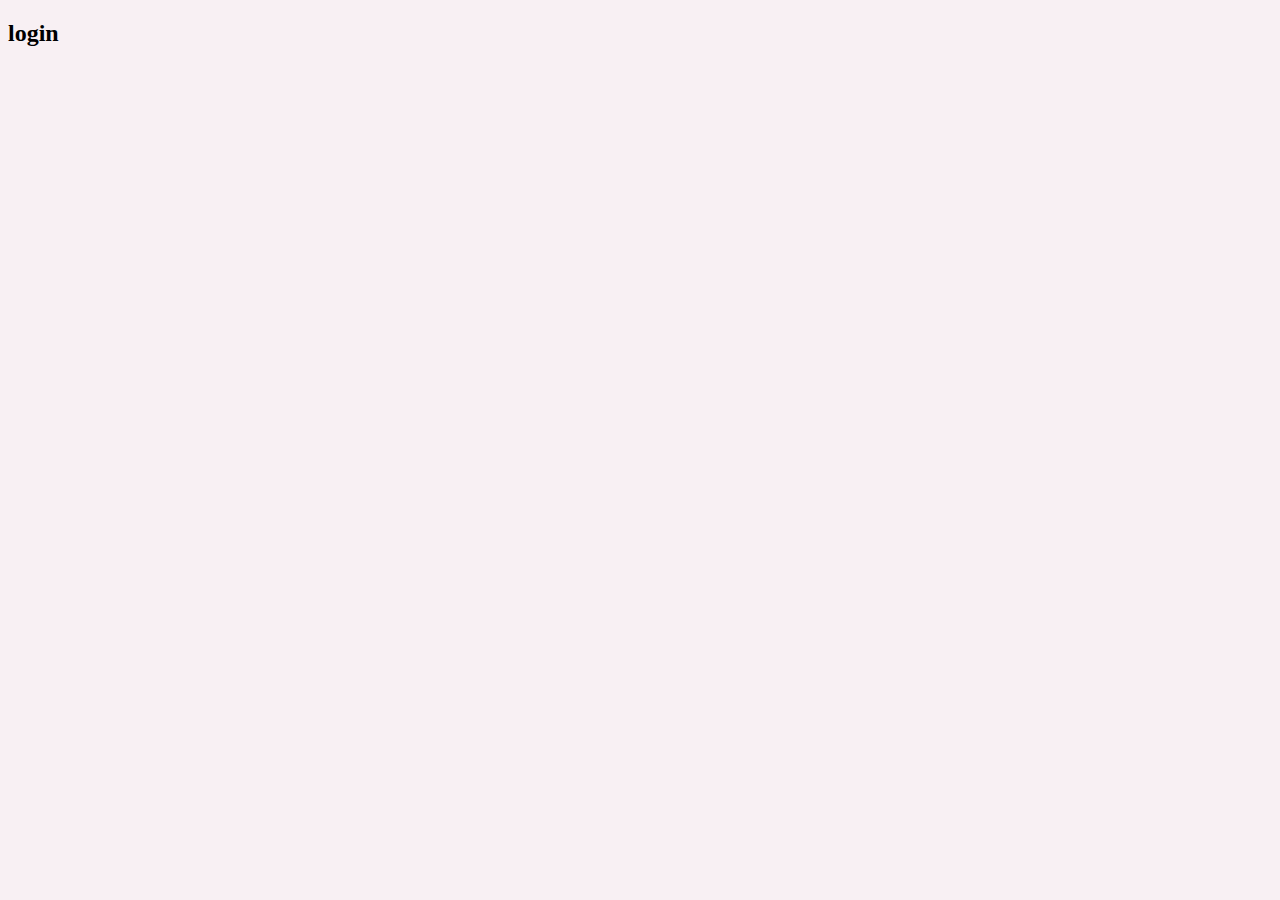
==== login.html @ 48fedb15 "added books section and added items in drop down menu" ====
<!DOCTYPE html>
<html lang="en">

<head>
    <meta charset="UTF-8">
    <meta name="viewport" content="width=device-width, initial-scale=1.0">
    <title>login</title>
    <link rel="apple-touch-icon" sizes="180x180" href="favicon_io/apple-touch-icon.png">
    <link rel="icon" type="image/png" sizes="32x32" href="favicon_io/favicon-32x32.png">
    <link rel="icon" type="image/png" sizes="16x16" href="favicon_io/favicon-16x16.png">
    <link rel="manifest" href="favicon_io/site.webmanifest">
    <link href="https://cdn.jsdelivr.net/npm/bootstrap@5.3.0/dist/css/bootstrap.min.css" rel="stylesheet"
        integrity="sha384-9ndCyUaIbzAi2FUVXJi0CjmCapSmO7SnpJef0486qhLnuZ2cdeRhO02iuK6FUUVM" crossorigin="anonymous" />
    <link rel="preconnect" href="https://fonts.googleapis.com" />
    <link rel="preconnect" href="https://fonts.gstatic.com" crossorigin />
    <link rel="stylesheet" href="style.css" />
    <link href="https://fonts.googleapis.com/css2?family=Pacifico&display=swap" rel="stylesheet" />
</head>

<body>
    <h2>login</h2>
</body>

</html>
---- style.css ----
body {
    background-color: #f8f0f3;
}

.base {
    margin: 0px;
    padding: 0px;
    border: none;
}

#logoName {
    font-family: 'Pacifico', cursive;
    /* text-align: center; */
    font-size: 50px;
    margin: 0px;
}

#logoImage {
    height: 73px;
    width: 73px;
}

#slogan {
    font-family: 'Pacifico', cursive;
    margin: 0px;
}

#container {
    display: flex;
    align-items: center;
    flex-direction: column;
    row-gap: 10px;
    column-gap: 10px;
}

.nav {
    background-color: #d9dcde;
    display: flex;
    justify-content: space-between;
    margin-bottom: 50px;
    /* border: .5px solid; */
    /* overflow: hidden; */
    padding: 10px;
    box-shadow: 0 2px 4px 0 rgba(0, 0, 0, .2);

}

.navbarItems {
    display: flex;
    flex-direction: column;
    width: 40px;
    height: 40px;
}

.navbarItems img {
    width: 40px;
    height: 40px;
}

.navbarItems a {
    text-decoration: none;
    color: #0d6efd;
}

.logoSlogan,
.navbarItemsContainer {
    display: flex;
    flex-wrap: nowrap;
    align-content: center;
    justify-content: space-evenly;
    align-items: center;

}

.navbarItemsContainer {
    width: 500px;
}
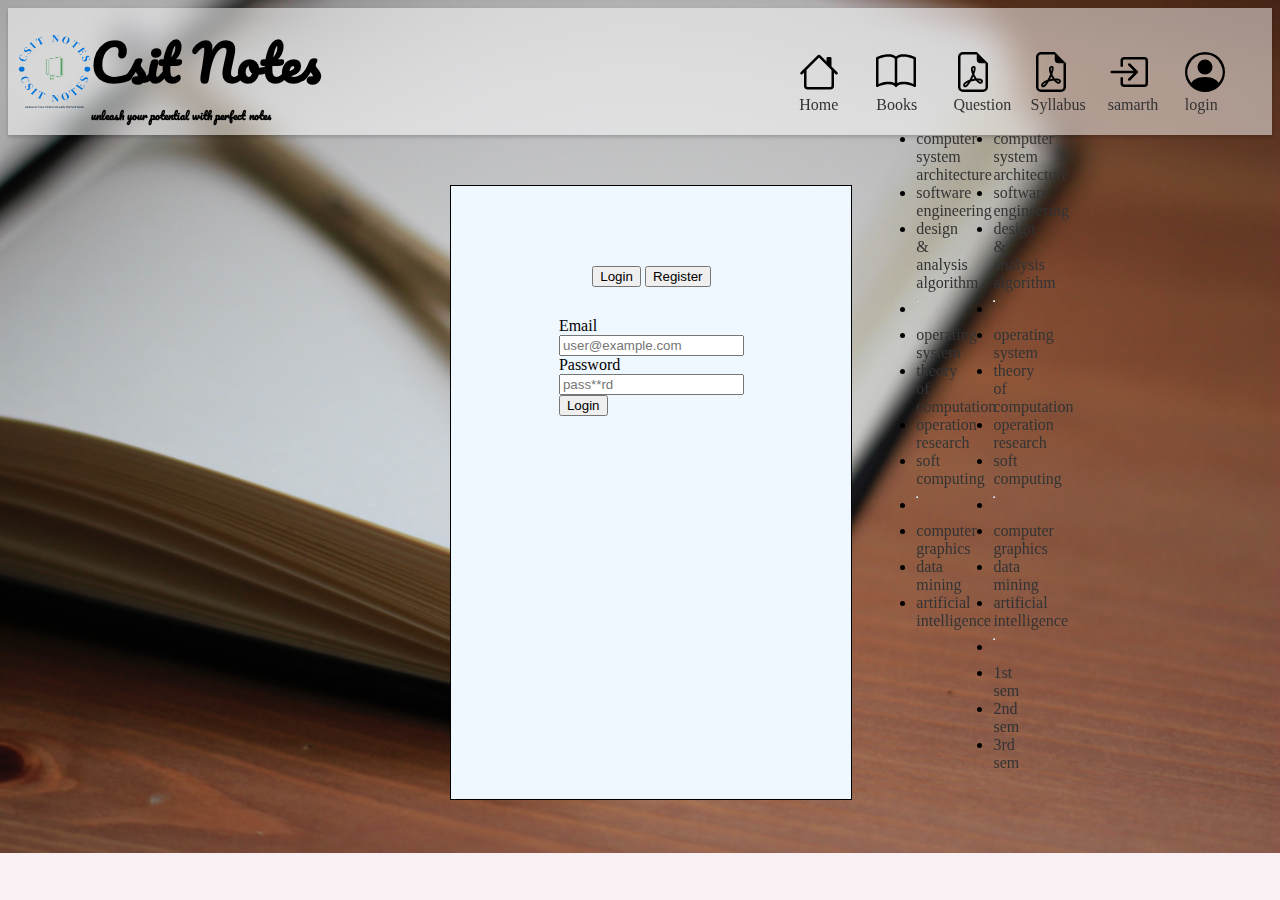
==== commit 168cac7b: "added icons to each subject and changed the topic with description" ====
--- a/login.html
+++ b/login.html
@@ -1,24 +1,225 @@
 <!DOCTYPE html>
 <html lang="en">
+	<head>
+		<meta charset="UTF-8" />
+		<meta name="viewport" content="width=device-width, initial-scale=1.0" />
+		<title>login</title>
+		<link
+			rel="apple-touch-icon"
+			sizes="180x180"
+			href="favicon_io/apple-touch-icon.png"
+		/>
+		<link
+			rel="icon"
+			type="image/png"
+			sizes="32x32"
+			href="favicon_io/favicon-32x32.png"
+		/>
+		<link
+			rel="icon"
+			type="image/png"
+			sizes="16x16"
+			href="favicon_io/favicon-16x16.png"
+		/>
+		<link rel="manifest" href="favicon_io/site.webmanifest" />
+		<link
+			href="https://cdn.jsdelivr.net/npm/bootstrap@5.3.0/dist/css/bootstrap.min.css"
+			rel="stylesheet"
+			integrity="sha384-9ndCyUaIbzAi2FUVXJi0CjmCapSmO7SnpJef0486qhLnuZ2cdeRhO02iuK6FUUVM"
+			crossorigin="anonymous"
+		/>
+		<link rel="preconnect" href="https://fonts.googleapis.com" />
+		<link rel="preconnect" href="https://fonts.gstatic.com" crossorigin />
+		<link rel="stylesheet" href="style.css" />
+		<link rel="stylesheet" href="login.css" />
+		<link
+			href="https://fonts.googleapis.com/css2?family=Pacifico&display=swap"
+			rel="stylesheet"
+		/>
+	</head>
 
-<head>
-    <meta charset="UTF-8">
-    <meta name="viewport" content="width=device-width, initial-scale=1.0">
-    <title>login</title>
-    <link rel="apple-touch-icon" sizes="180x180" href="favicon_io/apple-touch-icon.png">
-    <link rel="icon" type="image/png" sizes="32x32" href="favicon_io/favicon-32x32.png">
-    <link rel="icon" type="image/png" sizes="16x16" href="favicon_io/favicon-16x16.png">
-    <link rel="manifest" href="favicon_io/site.webmanifest">
-    <link href="https://cdn.jsdelivr.net/npm/bootstrap@5.3.0/dist/css/bootstrap.min.css" rel="stylesheet"
-        integrity="sha384-9ndCyUaIbzAi2FUVXJi0CjmCapSmO7SnpJef0486qhLnuZ2cdeRhO02iuK6FUUVM" crossorigin="anonymous" />
-    <link rel="preconnect" href="https://fonts.googleapis.com" />
-    <link rel="preconnect" href="https://fonts.gstatic.com" crossorigin />
-    <link rel="stylesheet" href="style.css" />
-    <link href="https://fonts.googleapis.com/css2?family=Pacifico&display=swap" rel="stylesheet" />
-</head>
-
-<body>
-    <h2>login</h2>
-</body>
-
-</html>+	<body>
+		<div class="nav">
+			<div class="logoSlogan">
+				<img
+					class="p-2"
+					src="images/logo-no-background.png"
+					alt="logo"
+					srcset=""
+					id="logoImage"
+				/>
+				<span class="px-2">
+					<h1 class="" id="logoName">Csit Notes</h1>
+					<h6 class="" id="slogan">
+						unleash your potential with perfect notes
+					</h6>
+				</span>
+			</div>
+			<div class="navbarItemsContainer">
+				<span class="navbarItems" id="home">
+					<a href="index.html">
+						<img src="images/house.svg" alt="home" />
+					</a>
+					<a href="index.html">Home</a>
+				</span>
+				<span class="navbarItems" id="book">
+					<a href="#"><img src="images/book.svg" alt="book" /></a>
+					<div class="dropdown">
+						<a
+							class="base btn btn-dropdown-toggle"
+							href="#"
+							role="button"
+							data-bs-toggle="dropdown"
+							aria-expanded="false"
+						>
+							Books
+						</a>
+						<ul class="dropdown-menu">
+							<li>
+								<a href="#" class="dropdown-item"
+									>computer system architecture</a
+								>
+							</li>
+							<li>
+								<a href="#" class="dropdown-item">software engineering</a>
+							</li>
+							<li>
+								<a href="#" class="dropdown-item"
+									>design & analysis algorithm</a
+								>
+							</li>
+							<li>
+								<hr class="dropdown-divider" />
+							</li>
+							<li><a href="#" class="dropdown-item">operating system</a></li>
+							<li>
+								<a href="#" class="dropdown-item">theory of computation</a>
+							</li>
+							<li><a href="#" class="dropdown-item">operation research</a></li>
+							<li><a href="#" class="dropdown-item">soft computing</a></li>
+							<li>
+								<hr class="dropdown-divider" />
+							</li>
+							<li><a href="#" class="dropdown-item">computer graphics</a></li>
+							<li><a href="#" class="dropdown-item">data mining</a></li>
+							<li>
+								<a href="#" class="dropdown-item">artificial intelligence</a>
+							</li>
+						</ul>
+					</div>
+				</span>
+				<span class="navbarItems" id="questionPaper">
+					<a href="#">
+						<img src="images/file-earmark-pdf.svg" alt="pdf" />
+					</a>
+					<div class="dropdown">
+						<a
+							class="base btn btn-dropdown-toggle"
+							href="#"
+							role="button"
+							data-bs-toggle="dropdown"
+							aria-expanded="false"
+						>
+							Question
+						</a>
+						<ul class="dropdown-menu">
+							<li>
+								<a href="#" class="dropdown-item"
+									>computer system architecture</a
+								>
+							</li>
+							<li>
+								<a href="#" class="dropdown-item">software engineering</a>
+							</li>
+							<li>
+								<a href="#" class="dropdown-item"
+									>design & analysis algorithm</a
+								>
+							</li>
+							<li>
+								<hr class="dropdown-divider" />
+							</li>
+							<li><a href="#" class="dropdown-item">operating system</a></li>
+							<li>
+								<a href="#" class="dropdown-item">theory of computation</a>
+							</li>
+							<li><a href="#" class="dropdown-item">operation research</a></li>
+							<li><a href="#" class="dropdown-item">soft computing</a></li>
+							<li>
+								<hr class="dropdown-divider" />
+							</li>
+							<li><a href="#" class="dropdown-item">computer graphics</a></li>
+							<li><a href="#" class="dropdown-item">data mining</a></li>
+							<li>
+								<a href="#" class="dropdown-item">artificial intelligence</a>
+							</li>
+							<li>
+								<hr class="dropdown-divider" />
+							</li>
+							<li><a href="#" class="dropdown-item disabled">1st sem</a></li>
+							<li><a href="#" class="dropdown-item disabled">2nd sem</a></li>
+							<li><a href="#" class="dropdown-item disabled">3rd sem</a></li>
+						</ul>
+					</div>
+				</span>
+				<span class="navbarItems" id="syllabus">
+					<a target="_blank" href="documents/bsc cs syllabus.pdf" download>
+						<img src="images/file-earmark-pdf.svg" alt="" />
+					</a>
+					<a href="documents/bsc cs syllabus.pdf" target="_blank" download
+						>Syllabus</a
+					>
+				</span>
+				<span class="navbarItems" id="samarthPortal">
+					<a href="https://ggv.samarth.edu.in/index.php">
+						<img src="images/box-arrow-in-right.svg" alt="login" />
+					</a>
+					<a
+						href="https://ggv.samarth.edu.in/index.php/site/login"
+						target="_blank"
+						>samarth</a
+					>
+				</span>
+				<span class="navbarItems">
+					<a href="login.html">
+						<img src="/images/person-circle.svg" alt="personImage" />
+					</a>
+					<a href="login.html">login </a>
+				</span>
+			</div>
+		</div>
+		<div class="loginForm">
+			<div class="buttons">
+				<button class="login btn btn-primary">Login</button>
+				<button class="register btn btn-primary">Register</button>
+			</div>
+			<form>
+				<div class="row mb-3">
+					<label for="inputEmail3" class="col-sm-2 col-form-label">Email</label>
+					<div class="col-sm-10">
+						<input
+							type="email"
+							class="form-control"
+							id="inputEmail3"
+							placeholder="user@example.com"
+						/>
+					</div>
+				</div>
+				<div class="row mb-3">
+					<label for="inputPassword3" class="col-sm-2 col-form-label"
+						>Password</label
+					>
+					<div class="col-sm-10">
+						<input
+							type="password"
+							class="form-control"
+							id="inputPassword3"
+							placeholder="pass**rd"
+						/>
+					</div>
+				</div>
+				<button type="submit" class="btn btn-primary">Login</button>
+			</form>
+		</div>
+	</body>
+</html>
--- a/style.css
+++ b/style.css
@@ -1,5 +1,20 @@
 body {
     background-color: #f8f0f3;
+    background-image: url('images/jan-kahanek-g3O5ZtRk2E4-unsplash.jpg');
+    /* background-size: cover; */
+    background-size: contain;
+    /* transform: scaleX(-1); */
+    background-repeat: no-repeat;
+    /* background-image: scaleX(-1); */
+    /* background-position: center; */
+}
+
+#showAlert {
+    position: absolute;
+    z-index: 1;
+    left: 35%;
+    top: 2%;
+
 }
 
 .base {
@@ -26,15 +41,38 @@
 }
 
 #container {
+    border: 1px solid;
+    width: 500px;
+    border-radius: 15px;
+    height: 400px;
+    padding: 10px;
+    margin: 20px;
     display: flex;
+    position: relative;
+    left: 35%;
+    top: 30%;
     align-items: center;
     flex-direction: column;
     row-gap: 10px;
     column-gap: 10px;
+    background-color: rgba(255, 255, 255, 0.457);
+    /* Adjust the opacity as desired */
+    backdrop-filter: blur(10px);
+    /* Applies a blur effect to the background */
+    box-shadow: 0 5px 10px rgb(3, 3, 3);
+    /* Adds a subtle shadow effect */
 }
 
 .nav {
-    background-color: #d9dcde;
+    /* position: fixed; */
+    /* background-color: #d9dcde; */
+    background-color: rgba(255, 255, 255, 0.5);
+    /* Adjust the opacity as desired */
+    backdrop-filter: blur(10px);
+    /* Applies a blur effect to the background */
+    box-shadow: 0 2px 4px rgba(0, 0, 0, 0.1);
+    /* Adds a subtle shadow effect */
+    /* opacity: 0.5; */
     display: flex;
     justify-content: space-between;
     margin-bottom: 50px;
@@ -50,6 +88,11 @@
     flex-direction: column;
     width: 40px;
     height: 40px;
+    transition: transform 0.2s;
+}
+
+.navbarItems:hover {
+    transform: scale(1.15);
 }
 
 .navbarItems img {
@@ -59,7 +102,7 @@
 
 .navbarItems a {
     text-decoration: none;
-    color: #0d6efd;
+    color: #333;
 }
 
 .logoSlogan,
@@ -74,4 +117,36 @@
 
 .navbarItemsContainer {
     width: 500px;
+}
+
+.notesSection {
+    /* display: none; */
+    width: 100%;
+    height: 434px;
+    margin: 30px 0;
+    border: 1px solid;
+    display: flex;
+}
+
+.glass {
+    margin: 10px 20px;
+    padding: 15px;
+    height: 415px;
+}
+
+.card {
+    display: flex;
+    align-items: center;
+}
+
+.card-body {
+    display: flex;
+    flex-direction: column;
+    align-items: center;
+    justify-content: space-evenly;
+}
+
+.card-img-top {
+    width: 75px;
+    height: 75px;
 }--- a/login.css
+++ b/login.css
@@ -0,0 +1,24 @@
+.loginForm {
+    position: relative;
+    left: 35%;
+    top: 35%;
+    width: 400px;
+    height: 563px;
+    display: flex;
+    width: 400px;
+    flex-direction: column;
+    align-items: center;
+    border: 1px solid;
+    padding-top: 50px;
+    background-color: aliceblue;
+    /* margin: 10px; */
+}
+
+body {
+    background-size: cover;
+}
+
+.buttons {
+    margin: 30px 50px;
+
+}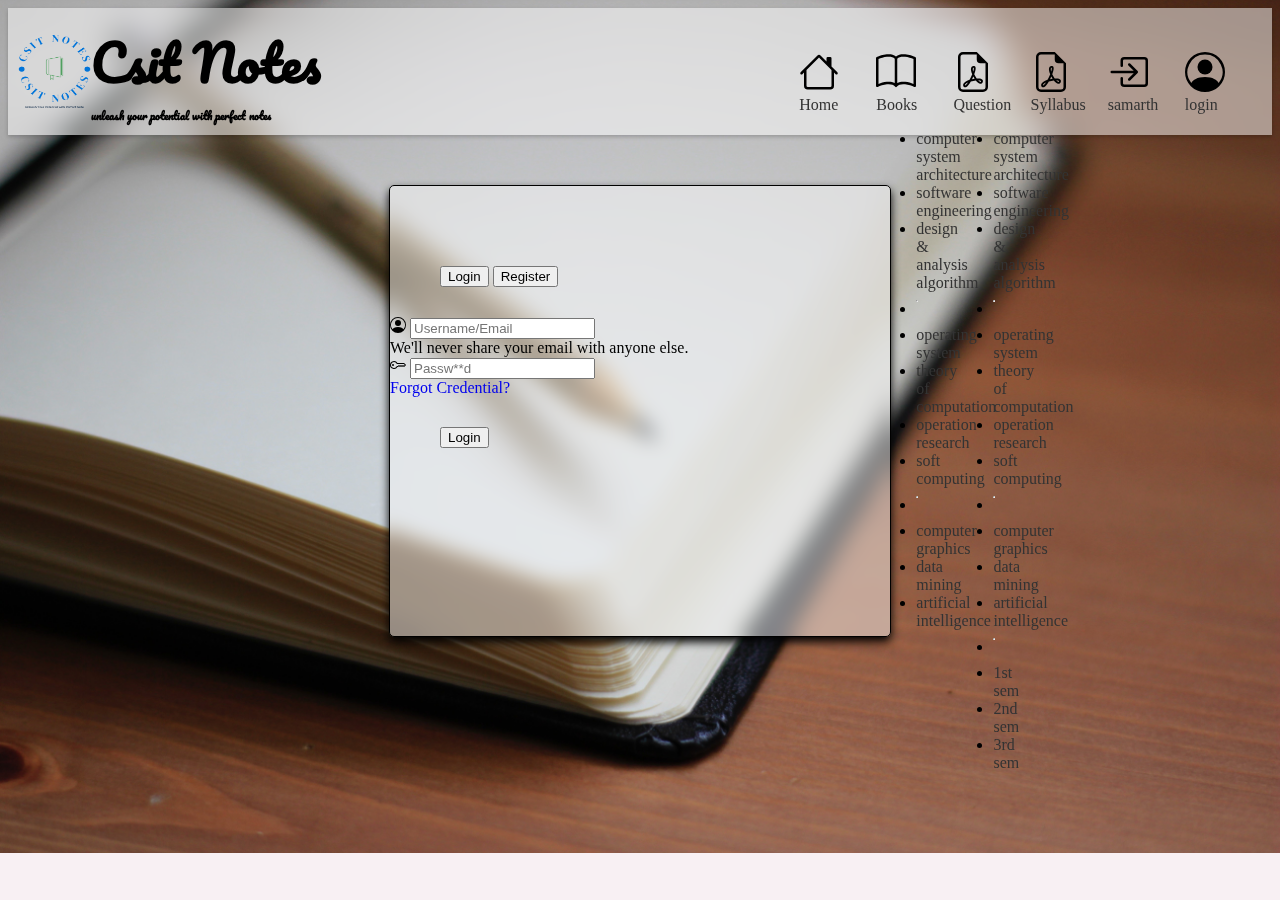
==== commit 2a61a7e0: "updated login page" ====
--- a/login.html
+++ b/login.html
@@ -1,225 +1,174 @@
 <!DOCTYPE html>
 <html lang="en">
-	<head>
-		<meta charset="UTF-8" />
-		<meta name="viewport" content="width=device-width, initial-scale=1.0" />
-		<title>login</title>
-		<link
-			rel="apple-touch-icon"
-			sizes="180x180"
-			href="favicon_io/apple-touch-icon.png"
-		/>
-		<link
-			rel="icon"
-			type="image/png"
-			sizes="32x32"
-			href="favicon_io/favicon-32x32.png"
-		/>
-		<link
-			rel="icon"
-			type="image/png"
-			sizes="16x16"
-			href="favicon_io/favicon-16x16.png"
-		/>
-		<link rel="manifest" href="favicon_io/site.webmanifest" />
-		<link
-			href="https://cdn.jsdelivr.net/npm/bootstrap@5.3.0/dist/css/bootstrap.min.css"
-			rel="stylesheet"
-			integrity="sha384-9ndCyUaIbzAi2FUVXJi0CjmCapSmO7SnpJef0486qhLnuZ2cdeRhO02iuK6FUUVM"
-			crossorigin="anonymous"
-		/>
-		<link rel="preconnect" href="https://fonts.googleapis.com" />
-		<link rel="preconnect" href="https://fonts.gstatic.com" crossorigin />
-		<link rel="stylesheet" href="style.css" />
-		<link rel="stylesheet" href="login.css" />
-		<link
-			href="https://fonts.googleapis.com/css2?family=Pacifico&display=swap"
-			rel="stylesheet"
-		/>
-	</head>
 
-	<body>
-		<div class="nav">
-			<div class="logoSlogan">
-				<img
-					class="p-2"
-					src="images/logo-no-background.png"
-					alt="logo"
-					srcset=""
-					id="logoImage"
-				/>
-				<span class="px-2">
-					<h1 class="" id="logoName">Csit Notes</h1>
-					<h6 class="" id="slogan">
-						unleash your potential with perfect notes
-					</h6>
-				</span>
-			</div>
-			<div class="navbarItemsContainer">
-				<span class="navbarItems" id="home">
-					<a href="index.html">
-						<img src="images/house.svg" alt="home" />
+<head>
+	<meta charset="UTF-8" />
+	<meta name="viewport" content="width=device-width, initial-scale=1.0" />
+	<title>login</title>
+	<link rel="apple-touch-icon" sizes="180x180" href="favicon_io/apple-touch-icon.png" />
+	<link rel="icon" type="image/png" sizes="32x32" href="favicon_io/favicon-32x32.png" />
+	<link rel="icon" type="image/png" sizes="16x16" href="favicon_io/favicon-16x16.png" />
+	<link rel="manifest" href="favicon_io/site.webmanifest" />
+	<link href="https://cdn.jsdelivr.net/npm/bootstrap@5.3.0/dist/css/bootstrap.min.css" rel="stylesheet"
+		integrity="sha384-9ndCyUaIbzAi2FUVXJi0CjmCapSmO7SnpJef0486qhLnuZ2cdeRhO02iuK6FUUVM" crossorigin="anonymous" />
+	<link rel="preconnect" href="https://fonts.googleapis.com" />
+	<link rel="preconnect" href="https://fonts.gstatic.com" crossorigin />
+	<link rel="stylesheet" href="style.css" />
+	<link rel="stylesheet" href="login.css" />
+	<link href="https://fonts.googleapis.com/css2?family=Pacifico&display=swap" rel="stylesheet" />
+</head>
+
+<body>
+	<div class="nav">
+		<div class="logoSlogan">
+			<img class="p-2" src="images/logo-no-background.png" alt="logo" srcset="" id="logoImage" />
+			<span class="px-2">
+				<h1 class="" id="logoName">Csit Notes</h1>
+				<h6 class="" id="slogan">
+					unleash your potential with perfect notes
+				</h6>
+			</span>
+		</div>
+		<div class="navbarItemsContainer">
+			<span class="navbarItems" id="home">
+				<a href="index.html">
+					<img src="images/house.svg" alt="home" />
+				</a>
+				<a href="index.html">Home</a>
+			</span>
+			<span class="navbarItems" id="book">
+				<a href="#"><img src="images/book.svg" alt="book" /></a>
+				<div class="dropdown">
+					<a class="base btn btn-dropdown-toggle" href="#" role="button" data-bs-toggle="dropdown"
+						aria-expanded="false">
+						Books
 					</a>
-					<a href="index.html">Home</a>
-				</span>
-				<span class="navbarItems" id="book">
-					<a href="#"><img src="images/book.svg" alt="book" /></a>
-					<div class="dropdown">
-						<a
-							class="base btn btn-dropdown-toggle"
-							href="#"
-							role="button"
-							data-bs-toggle="dropdown"
-							aria-expanded="false"
-						>
-							Books
-						</a>
-						<ul class="dropdown-menu">
-							<li>
-								<a href="#" class="dropdown-item"
-									>computer system architecture</a
-								>
-							</li>
-							<li>
-								<a href="#" class="dropdown-item">software engineering</a>
-							</li>
-							<li>
-								<a href="#" class="dropdown-item"
-									>design & analysis algorithm</a
-								>
-							</li>
-							<li>
-								<hr class="dropdown-divider" />
-							</li>
-							<li><a href="#" class="dropdown-item">operating system</a></li>
-							<li>
-								<a href="#" class="dropdown-item">theory of computation</a>
-							</li>
-							<li><a href="#" class="dropdown-item">operation research</a></li>
-							<li><a href="#" class="dropdown-item">soft computing</a></li>
-							<li>
-								<hr class="dropdown-divider" />
-							</li>
-							<li><a href="#" class="dropdown-item">computer graphics</a></li>
-							<li><a href="#" class="dropdown-item">data mining</a></li>
-							<li>
-								<a href="#" class="dropdown-item">artificial intelligence</a>
-							</li>
-						</ul>
-					</div>
-				</span>
-				<span class="navbarItems" id="questionPaper">
-					<a href="#">
-						<img src="images/file-earmark-pdf.svg" alt="pdf" />
+					<ul class="dropdown-menu">
+						<li>
+							<a href="#" class="dropdown-item">computer system architecture</a>
+						</li>
+						<li>
+							<a href="#" class="dropdown-item">software engineering</a>
+						</li>
+						<li>
+							<a href="#" class="dropdown-item">design & analysis algorithm</a>
+						</li>
+						<li>
+							<hr class="dropdown-divider" />
+						</li>
+						<li><a href="#" class="dropdown-item">operating system</a></li>
+						<li>
+							<a href="#" class="dropdown-item">theory of computation</a>
+						</li>
+						<li><a href="#" class="dropdown-item">operation research</a></li>
+						<li><a href="#" class="dropdown-item">soft computing</a></li>
+						<li>
+							<hr class="dropdown-divider" />
+						</li>
+						<li><a href="#" class="dropdown-item">computer graphics</a></li>
+						<li><a href="#" class="dropdown-item">data mining</a></li>
+						<li>
+							<a href="#" class="dropdown-item">artificial intelligence</a>
+						</li>
+					</ul>
+				</div>
+			</span>
+			<span class="navbarItems" id="questionPaper">
+				<a href="#">
+					<img src="images/file-earmark-pdf.svg" alt="pdf" />
+				</a>
+				<div class="dropdown">
+					<a class="base btn btn-dropdown-toggle" href="#" role="button" data-bs-toggle="dropdown"
+						aria-expanded="false">
+						Question
 					</a>
-					<div class="dropdown">
-						<a
-							class="base btn btn-dropdown-toggle"
-							href="#"
-							role="button"
-							data-bs-toggle="dropdown"
-							aria-expanded="false"
-						>
-							Question
-						</a>
-						<ul class="dropdown-menu">
-							<li>
-								<a href="#" class="dropdown-item"
-									>computer system architecture</a
-								>
-							</li>
-							<li>
-								<a href="#" class="dropdown-item">software engineering</a>
-							</li>
-							<li>
-								<a href="#" class="dropdown-item"
-									>design & analysis algorithm</a
-								>
-							</li>
-							<li>
-								<hr class="dropdown-divider" />
-							</li>
-							<li><a href="#" class="dropdown-item">operating system</a></li>
-							<li>
-								<a href="#" class="dropdown-item">theory of computation</a>
-							</li>
-							<li><a href="#" class="dropdown-item">operation research</a></li>
-							<li><a href="#" class="dropdown-item">soft computing</a></li>
-							<li>
-								<hr class="dropdown-divider" />
-							</li>
-							<li><a href="#" class="dropdown-item">computer graphics</a></li>
-							<li><a href="#" class="dropdown-item">data mining</a></li>
-							<li>
-								<a href="#" class="dropdown-item">artificial intelligence</a>
-							</li>
-							<li>
-								<hr class="dropdown-divider" />
-							</li>
-							<li><a href="#" class="dropdown-item disabled">1st sem</a></li>
-							<li><a href="#" class="dropdown-item disabled">2nd sem</a></li>
-							<li><a href="#" class="dropdown-item disabled">3rd sem</a></li>
-						</ul>
-					</div>
-				</span>
-				<span class="navbarItems" id="syllabus">
-					<a target="_blank" href="documents/bsc cs syllabus.pdf" download>
-						<img src="images/file-earmark-pdf.svg" alt="" />
-					</a>
-					<a href="documents/bsc cs syllabus.pdf" target="_blank" download
-						>Syllabus</a
-					>
-				</span>
-				<span class="navbarItems" id="samarthPortal">
-					<a href="https://ggv.samarth.edu.in/index.php">
-						<img src="images/box-arrow-in-right.svg" alt="login" />
-					</a>
-					<a
-						href="https://ggv.samarth.edu.in/index.php/site/login"
-						target="_blank"
-						>samarth</a
-					>
-				</span>
-				<span class="navbarItems">
-					<a href="login.html">
-						<img src="/images/person-circle.svg" alt="personImage" />
-					</a>
-					<a href="login.html">login </a>
-				</span>
-			</div>
+					<ul class="dropdown-menu">
+						<li>
+							<a href="#" class="dropdown-item">computer system architecture</a>
+						</li>
+						<li>
+							<a href="#" class="dropdown-item">software engineering</a>
+						</li>
+						<li>
+							<a href="#" class="dropdown-item">design & analysis algorithm</a>
+						</li>
+						<li>
+							<hr class="dropdown-divider" />
+						</li>
+						<li><a href="#" class="dropdown-item">operating system</a></li>
+						<li>
+							<a href="#" class="dropdown-item">theory of computation</a>
+						</li>
+						<li><a href="#" class="dropdown-item">operation research</a></li>
+						<li><a href="#" class="dropdown-item">soft computing</a></li>
+						<li>
+							<hr class="dropdown-divider" />
+						</li>
+						<li><a href="#" class="dropdown-item">computer graphics</a></li>
+						<li><a href="#" class="dropdown-item">data mining</a></li>
+						<li>
+							<a href="#" class="dropdown-item">artificial intelligence</a>
+						</li>
+						<li>
+							<hr class="dropdown-divider" />
+						</li>
+						<li><a href="#" class="dropdown-item disabled">1st sem</a></li>
+						<li><a href="#" class="dropdown-item disabled">2nd sem</a></li>
+						<li><a href="#" class="dropdown-item disabled">3rd sem</a></li>
+					</ul>
+				</div>
+			</span>
+			<span class="navbarItems" id="syllabus">
+				<a target="_blank" href="documents/bsc cs syllabus.pdf" download>
+					<img src="images/file-earmark-pdf.svg" alt="" />
+				</a>
+				<a href="documents/bsc cs syllabus.pdf" target="_blank" download>Syllabus</a>
+			</span>
+			<span class="navbarItems" id="samarthPortal">
+				<a href="https://ggv.samarth.edu.in/index.php">
+					<img src="images/box-arrow-in-right.svg" alt="login" />
+				</a>
+				<a href="https://ggv.samarth.edu.in/index.php/site/login" target="_blank">samarth</a>
+			</span>
+			<span class="navbarItems">
+				<a href="login.html">
+					<img src="/images/person-circle.svg" alt="personImage" />
+				</a>
+				<a href="login.html">login </a>
+			</span>
 		</div>
-		<div class="loginForm">
-			<div class="buttons">
-				<button class="login btn btn-primary">Login</button>
-				<button class="register btn btn-primary">Register</button>
-			</div>
-			<form>
-				<div class="row mb-3">
-					<label for="inputEmail3" class="col-sm-2 col-form-label">Email</label>
-					<div class="col-sm-10">
-						<input
-							type="email"
-							class="form-control"
-							id="inputEmail3"
-							placeholder="user@example.com"
-						/>
-					</div>
-				</div>
-				<div class="row mb-3">
-					<label for="inputPassword3" class="col-sm-2 col-form-label"
-						>Password</label
-					>
-					<div class="col-sm-10">
-						<input
-							type="password"
-							class="form-control"
-							id="inputPassword3"
-							placeholder="pass**rd"
-						/>
-					</div>
-				</div>
-				<button type="submit" class="btn btn-primary">Login</button>
-			</form>
+	</div>
+	<div class="loginForm">
+		<div class="buttons align-self-center">
+			<button class="login btn btn-primary">Login</button>
+			<button class="register btn btn-primary">Register</button>
 		</div>
-	</body>
-</html>
+		<div class="input-group px-5">
+			<span class="input-group-text" id="basic-addon1">
+				<img src="images/person-circle.svg" alt="">
+			</span>
+			<input type="text" class="form-control" placeholder="Username/Email" aria-label="Username"
+				aria-describedby="basic-addon1">
+		</div>
+		<div id="emailHelp" class="form-text mb-3 px-5">We'll never share your email with anyone else.</div>
+		<div class="input-group mb-3 px-5">
+			<span class="input-group-text" id="basic-addon2">
+				<img src="images/key.svg" alt="">
+			</span>
+			<input type="password" class="form-control" id="exampleInputPassword1" placeholder="Passw**d">
+		</div>
+		<a href="#" class="text-primary reset px-5">Forgot Credential?</a>
+		<div class="buttons">
+			<button type="button" class="btn btn-success">Login</button>
+		</div>
+	</div>
+
+
+	<script src="https://cdn.jsdelivr.net/npm/bootstrap@5.3.0/dist/js/bootstrap.bundle.min.js"
+		integrity="sha384-geWF76RCwLtnZ8qwWowPQNguL3RmwHVBC9FhGdlKrxdiJJigb/j/68SIy3Te4Bkz"
+		crossorigin="anonymous"></script>
+
+	<script src="script.js"></script>
+</body>
+
+</html>--- a/style.css
+++ b/style.css
@@ -46,11 +46,12 @@
     border-radius: 15px;
     height: 400px;
     padding: 10px;
-    margin: 20px;
+    /* margin: auto; */
     display: flex;
     position: relative;
-    left: 35%;
-    top: 30%;
+    left: 50%;
+    top: 50%;
+    transform: translate(-50%, 0%);
     align-items: center;
     flex-direction: column;
     row-gap: 10px;
@@ -131,7 +132,7 @@
 .glass {
     margin: 10px 20px;
     padding: 15px;
-    height: 415px;
+    height: 380px;
 }
 
 .card {
--- a/login.css
+++ b/login.css
@@ -1,17 +1,29 @@
 .loginForm {
     position: relative;
-    left: 35%;
-    top: 35%;
-    width: 400px;
-    height: 563px;
-    display: flex;
-    width: 400px;
+    left: 50%;
+    top: 50%;
+    transform: translate(-50%, 0%);
+    /* display: flex; */
+    display: inline-flex;
     flex-direction: column;
-    align-items: center;
+    /* align-items: center; */
     border: 1px solid;
+    width: 500px;
+    height: 400px;
     padding-top: 50px;
-    background-color: aliceblue;
+    border-radius: 5px;
+    background-color: rgba(255, 255, 255, 0.457);
+    /* Adjust the opacity as desired */
+    backdrop-filter: blur(10px);
+    /* Applies a blur effect to the background */
+    box-shadow: 0 5px 10px rgb(3, 3, 3);
+    /* Adds a subtle shadow effect */
     /* margin: 10px; */
+}
+
+.input-group {
+    /* margin: 0 25px; */
+    /* padding: 0 50px; */
 }
 
 body {
@@ -21,4 +33,8 @@
 .buttons {
     margin: 30px 50px;
 
+}
+
+.reset {
+    text-decoration: none;
 }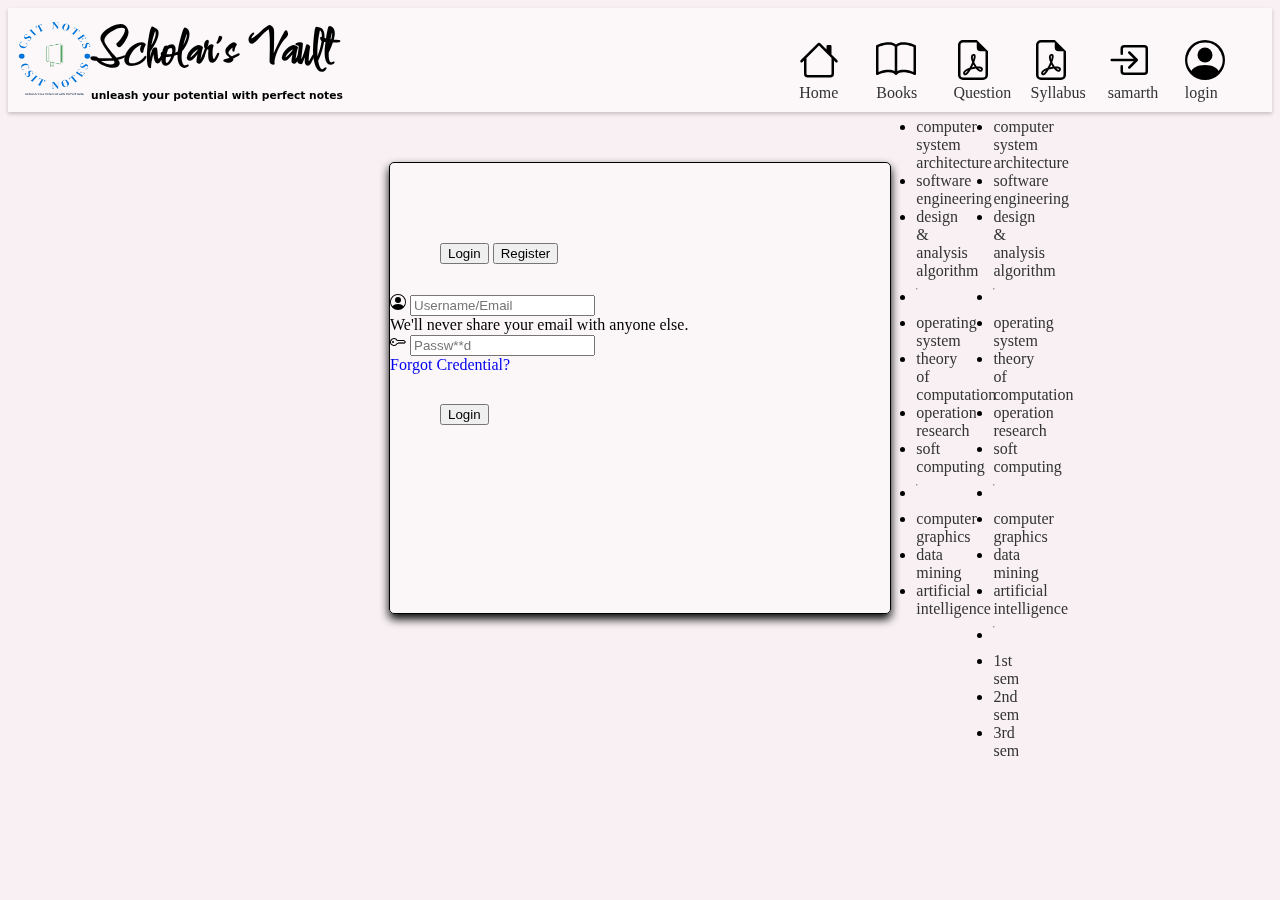
==== commit 91bc4b2f: "third sem page complete" ====
--- a/login.html
+++ b/login.html
@@ -16,14 +16,19 @@
 	<link rel="stylesheet" href="style.css" />
 	<link rel="stylesheet" href="login.css" />
 	<link href="https://fonts.googleapis.com/css2?family=Pacifico&display=swap" rel="stylesheet" />
+	<link rel="preconnect" href="https://fonts.googleapis.com">
+	<link rel="preconnect" href="https://fonts.gstatic.com" crossorigin>
+	<link href="https://fonts.googleapis.com/css2?family=Comforter&display=swap" rel="stylesheet">
 </head>
 
 <body>
 	<div class="nav">
 		<div class="logoSlogan">
-			<img class="p-2" src="images/logo-no-background.png" alt="logo" srcset="" id="logoImage" />
+			<a href="index.html">
+				<img class="p-2" src="images/logo-no-background.png" alt="logo" srcset="" id="logoImage" />
+			</a>
 			<span class="px-2">
-				<h1 class="" id="logoName">Csit Notes</h1>
+				<h1 class="" id="logoName">Scholar's Vault</h1>
 				<h6 class="" id="slogan">
 					unleash your potential with perfect notes
 				</h6>
@@ -139,7 +144,7 @@
 		</div>
 	</div>
 	<div class="loginForm">
-		<div class="buttons align-self-center">
+		<div class="buttons align-self-center nav-tabs">
 			<button class="login btn btn-primary">Login</button>
 			<button class="register btn btn-primary">Register</button>
 		</div>
--- a/style.css
+++ b/style.css
@@ -1,6 +1,6 @@
 body {
     background-color: #f8f0f3;
-    background-image: url('images/jan-kahanek-g3O5ZtRk2E4-unsplash.jpg');
+    /* background-image: url('images/jan-kahanek-g3O5ZtRk2E4-unsplash.jpg'); */
     /* background-size: cover; */
     background-size: contain;
     /* transform: scaleX(-1); */
@@ -24,7 +24,8 @@
 }
 
 #logoName {
-    font-family: 'Pacifico', cursive;
+    /* font-family: 'Pacifico', cursive; */
+    font-family: 'Comforter', cursive;
     /* text-align: center; */
     font-size: 50px;
     margin: 0px;
@@ -36,7 +37,9 @@
 }
 
 #slogan {
-    font-family: 'Pacifico', cursive;
+    /* font-family: 'Pacifico', cursive; */
+    /* font-family: 'Comforter', cursive; */
+    font-family: system-ui, -apple-system, BlinkMacSystemFont, 'Segoe UI', Roboto, Oxygen, Ubuntu, Cantarell, 'Open Sans', 'Helvetica Neue', sans-serif;
     margin: 0px;
 }
 
@@ -47,6 +50,8 @@
     height: 400px;
     padding: 10px;
     /* margin: auto; */
+    margin-bottom: 500px;
+    /*this will help to achive the card of first to get out of the backgrouund window*/
     display: flex;
     position: relative;
     left: 50%;
--- a/login.css
+++ b/login.css
@@ -21,12 +21,12 @@
     /* margin: 10px; */
 }
 
-.input-group {
+/* .input-group {
     /* margin: 0 25px; */
-    /* padding: 0 50px; */
-}
+/* padding: 0 50px; */
+/* } */
 
-body {
+*/ body {
     background-size: cover;
 }
 
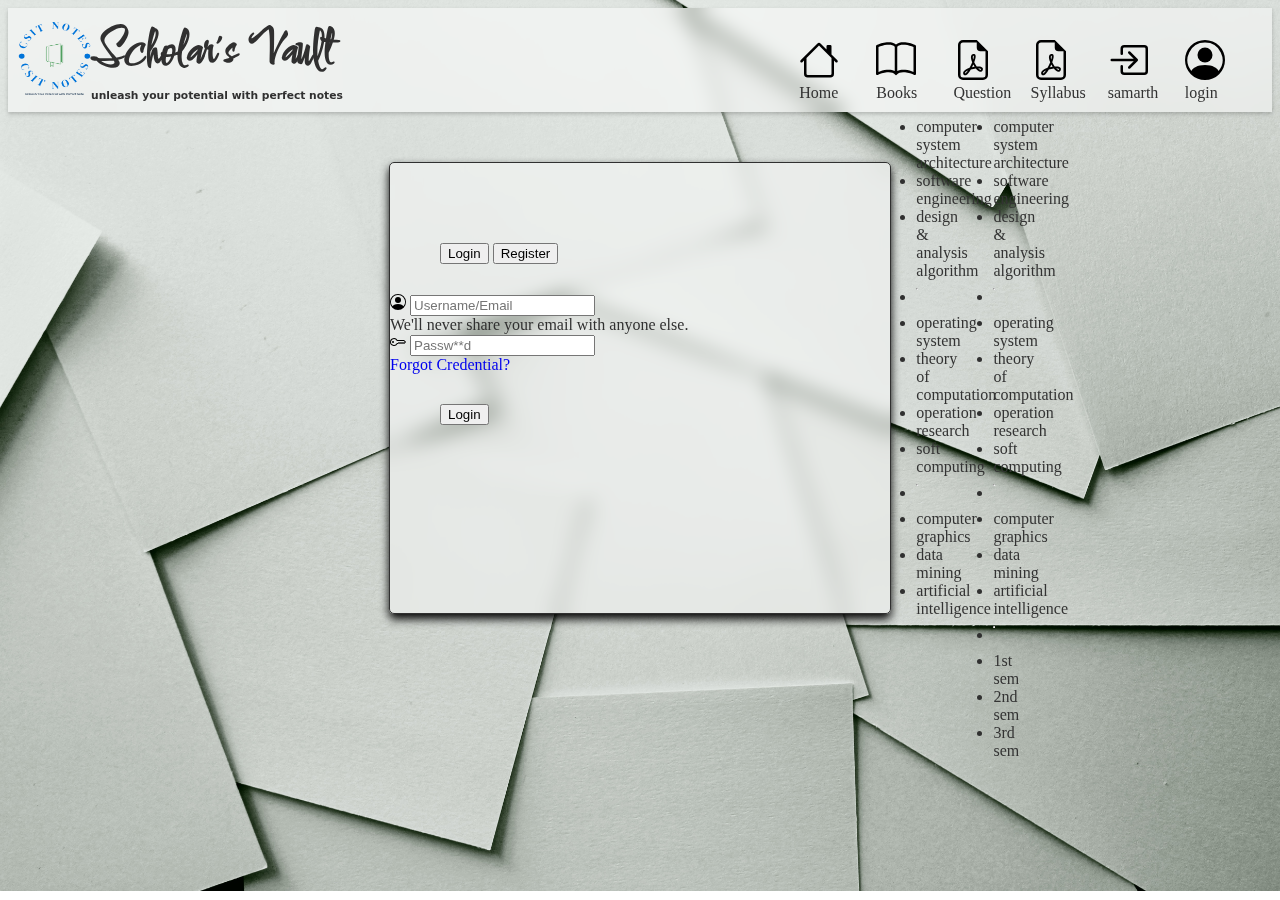
==== commit fecc8934: "Update login.html" ====
--- a/login.html
+++ b/login.html
@@ -137,7 +137,7 @@
 			</span>
 			<span class="navbarItems">
 				<a href="login.html">
-					<img src="/images/person-circle.svg" alt="personImage" />
+					<img src="images/person-circle.svg" alt="personImage" />
 				</a>
 				<a href="login.html">login </a>
 			</span>
@@ -176,4 +176,4 @@
 	<script src="script.js"></script>
 </body>
 
-</html>+</html>
--- a/style.css
+++ b/style.css
@@ -1,10 +1,17 @@
+html {
+    scroll-behavior: smooth;
+}
+
 body {
-    background-color: #f8f0f3;
+    background-color: #fff;
     /* background-image: url('images/jan-kahanek-g3O5ZtRk2E4-unsplash.jpg'); */
     /* background-size: cover; */
     background-size: contain;
+    background-image: url('images/background\ home.jpg');
+
     /* transform: scaleX(-1); */
     background-repeat: no-repeat;
+    color: #303030;
     /* background-image: scaleX(-1); */
     /* background-position: center; */
 }
@@ -44,7 +51,7 @@
 }
 
 #container {
-    border: 1px solid;
+    /* border: 1px solid; */
     width: 500px;
     border-radius: 15px;
     height: 400px;
@@ -94,12 +101,13 @@
     flex-direction: column;
     width: 40px;
     height: 40px;
-    transition: transform 0.2s;
-}
-
-.navbarItems:hover {
-    transform: scale(1.15);
-}
+    /* transition: transform 0.2s; */
+}
+
+/* .navbarItems:hover {
+    /* transform: scale(1.15); */
+/* color: #ebebeb; */
+/* } */
 
 .navbarItems img {
     width: 40px;
@@ -130,8 +138,14 @@
     width: 100%;
     height: 434px;
     margin: 30px 0;
-    border: 1px solid;
-    display: flex;
+    /* border: 1px solid; */
+    display: flex;
+    justify-content: space-evenly;
+    align-items: center;
+}
+
+.bgLight {
+    background-color: #f8fafc;
 }
 
 .glass {
@@ -143,6 +157,14 @@
 .card {
     display: flex;
     align-items: center;
+    box-shadow: 0 4px 10px rgb(186, 182, 182);
+
+    /* transition: transform 0.5s; */
+}
+
+.card:hover {
+    color: #666;
+    transform: translateY(-3px);
 }
 
 .card-body {
@@ -155,4 +177,54 @@
 .card-img-top {
     width: 75px;
     height: 75px;
+}
+
+.footer {
+    background-color: #303030;
+    color: #f3f3f3;
+    height: 125px;
+    width: 100%;
+    display: flex;
+    align-items: center;
+    justify-content: space-between;
+    align-content: center;
+}
+
+.socialHandle {
+    display: flex;
+    list-style: none;
+    text-decoration: none;
+    justify-items: center;
+    margin: 0 25px;
+}
+
+.socialHandle li {
+    margin: 0 5px;
+    /* text-decoration: none; */
+}
+
+.socialHandle li a {
+    text-decoration: none;
+    color: #ebebeb;
+}
+
+.socialHandle img {
+    width: 40px;
+    height: 40px;
+    margin: 0 5px;
+}
+
+.circle {
+    border-radius: 50%;
+    width: 50px;
+    height: 50px;
+    z-index: 1;
+    position: fixed;
+    bottom: 2%;
+    right: 1%;
+    box-shadow: 0 0 10px rgb(105, 150, 248);
+    display: flex;
+    color: white;
+    align-items: center;
+    justify-content: center;
 }--- a/login.css
+++ b/login.css
@@ -26,7 +26,7 @@
 /* padding: 0 50px; */
 /* } */
 
-*/ body {
+body {
     background-size: cover;
 }
 
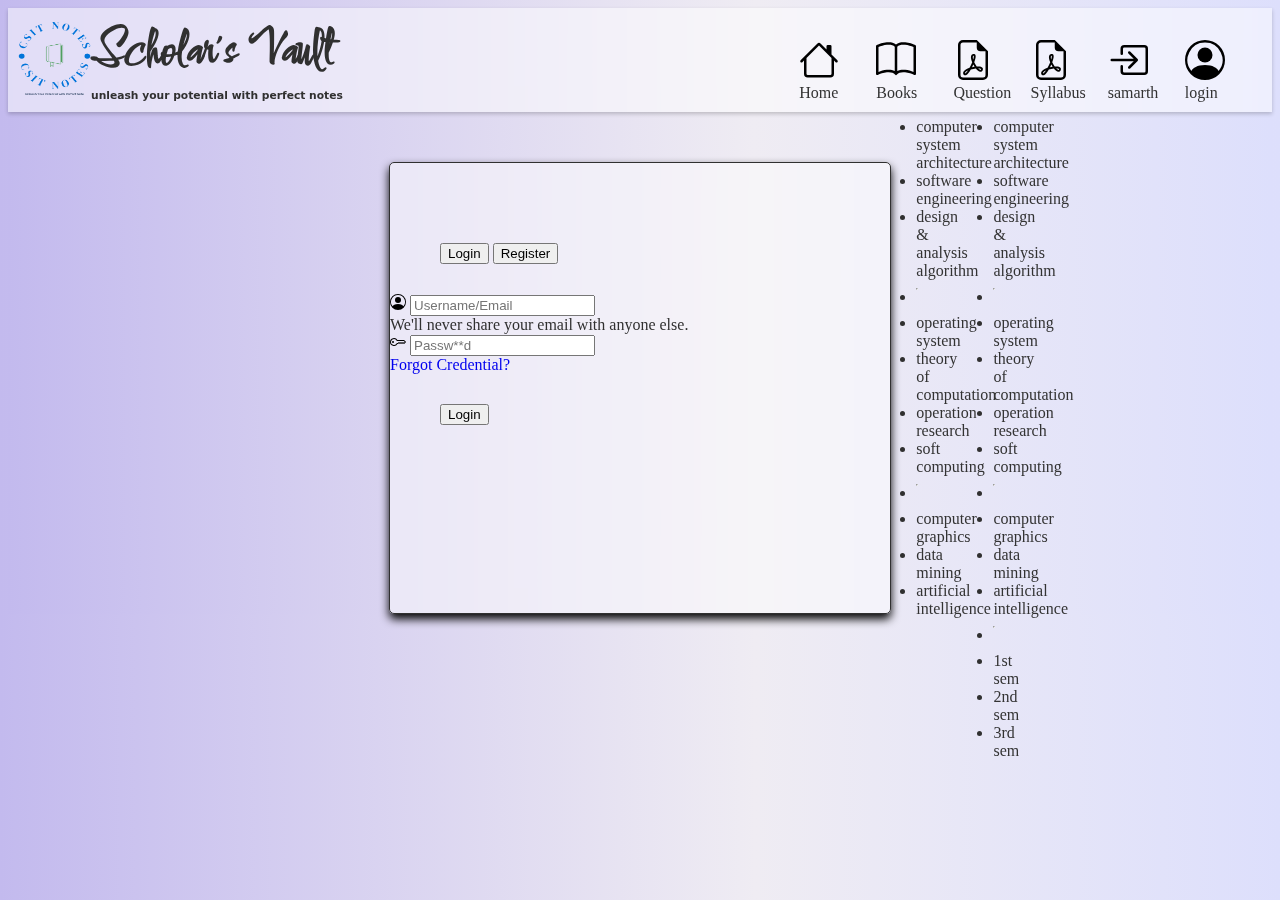
==== commit 3837f58e: "changed title" ====
--- a/login.html
+++ b/login.html
@@ -4,7 +4,7 @@
 <head>
 	<meta charset="UTF-8" />
 	<meta name="viewport" content="width=device-width, initial-scale=1.0" />
-	<title>login</title>
+	<title>Login</title>
 	<link rel="apple-touch-icon" sizes="180x180" href="favicon_io/apple-touch-icon.png" />
 	<link rel="icon" type="image/png" sizes="32x32" href="favicon_io/favicon-32x32.png" />
 	<link rel="icon" type="image/png" sizes="16x16" href="favicon_io/favicon-16x16.png" />
@@ -164,7 +164,9 @@
 		</div>
 		<a href="#" class="text-primary reset px-5">Forgot Credential?</a>
 		<div class="buttons">
-			<button type="button" class="btn btn-success">Login</button>
+			<a href="index.html">
+				<button type="button" class="btn btn-success">Login</button>
+			</a>
 		</div>
 	</div>
 
@@ -176,4 +178,4 @@
 	<script src="script.js"></script>
 </body>
 
-</html>
+</html>--- a/style.css
+++ b/style.css
@@ -1,16 +1,19 @@
 html {
     scroll-behavior: smooth;
+    background: rgb(195, 186, 238);
+    background: linear-gradient(90deg, rgba(195, 186, 238, 1) 0%, rgba(239, 236, 243, 1) 59%, rgba(221, 223, 252, 1) 100%);
 }
 
 body {
-    background-color: #fff;
+    background: rgb(195, 186, 238);
+    background: linear-gradient(90deg, rgba(195, 186, 238, 1) 0%, rgba(239, 236, 243, 1) 59%, rgba(221, 223, 252, 1) 100%);
     /* background-image: url('images/jan-kahanek-g3O5ZtRk2E4-unsplash.jpg'); */
     /* background-size: cover; */
-    background-size: contain;
-    background-image: url('images/background\ home.jpg');
+    /* background-size: contain; */
+    /* background-image: url('images/background\ home.jpg'); */
 
     /* transform: scaleX(-1); */
-    background-repeat: no-repeat;
+    /* background-repeat: no-repeat; */
     color: #303030;
     /* background-image: scaleX(-1); */
     /* background-position: center; */
@@ -50,20 +53,22 @@
     margin: 0px;
 }
 
+
 #container {
     /* border: 1px solid; */
     width: 500px;
     border-radius: 15px;
     height: 400px;
     padding: 10px;
+    /* z-index: -1; */
     /* margin: auto; */
-    margin-bottom: 500px;
+    margin-top: 100px;
     /*this will help to achive the card of first to get out of the backgrouund window*/
     display: flex;
     position: relative;
-    left: 50%;
+    /* left: 50%;
     top: 50%;
-    transform: translate(-50%, 0%);
+    transform: translate(-50%, 0%); */
     align-items: center;
     flex-direction: column;
     row-gap: 10px;
@@ -154,17 +159,23 @@
     height: 380px;
 }
 
+.card-img-top:hover {
+    fill: #0079ba;
+}
+
 .card {
     display: flex;
     align-items: center;
-    box-shadow: 0 4px 10px rgb(186, 182, 182);
-
+    color: #666;
+    background-color: rgba(255, 255, 255, 0.457);
+    backdrop-filter: blur(10px);
+    box-shadow: 0 5px 10px rgb(3, 3, 3);
     /* transition: transform 0.5s; */
 }
 
 .card:hover {
-    color: #666;
-    transform: translateY(-3px);
+    color: #000000;
+    /* transform: translateY(-3px); */
 }
 
 .card-body {
@@ -222,9 +233,36 @@
     position: fixed;
     bottom: 2%;
     right: 1%;
-    box-shadow: 0 0 10px rgb(105, 150, 248);
+    box-shadow: 0 0 10px #c5bcee;
+    background: #b1a3ed;
+    border-color: #b1a3ed;
     display: flex;
     color: white;
     align-items: center;
     justify-content: center;
+    transition: ease 0.5s;
+}
+
+.circle:hover {
+    transform: scale(1.25);
+    background: #b1a3ed;
+}
+
+.img-content {
+    display: flex;
+    justify-content: space-evenly;
+    /* align-items: center; */
+}
+
+.img-content img {
+    width: 600px;
+    border-radius: 1rem;
+    height: 600px;
+}
+
+.dropdown-menu:active {
+    /* overflow: visible;
+     */
+
+    z-index: 2;
 }